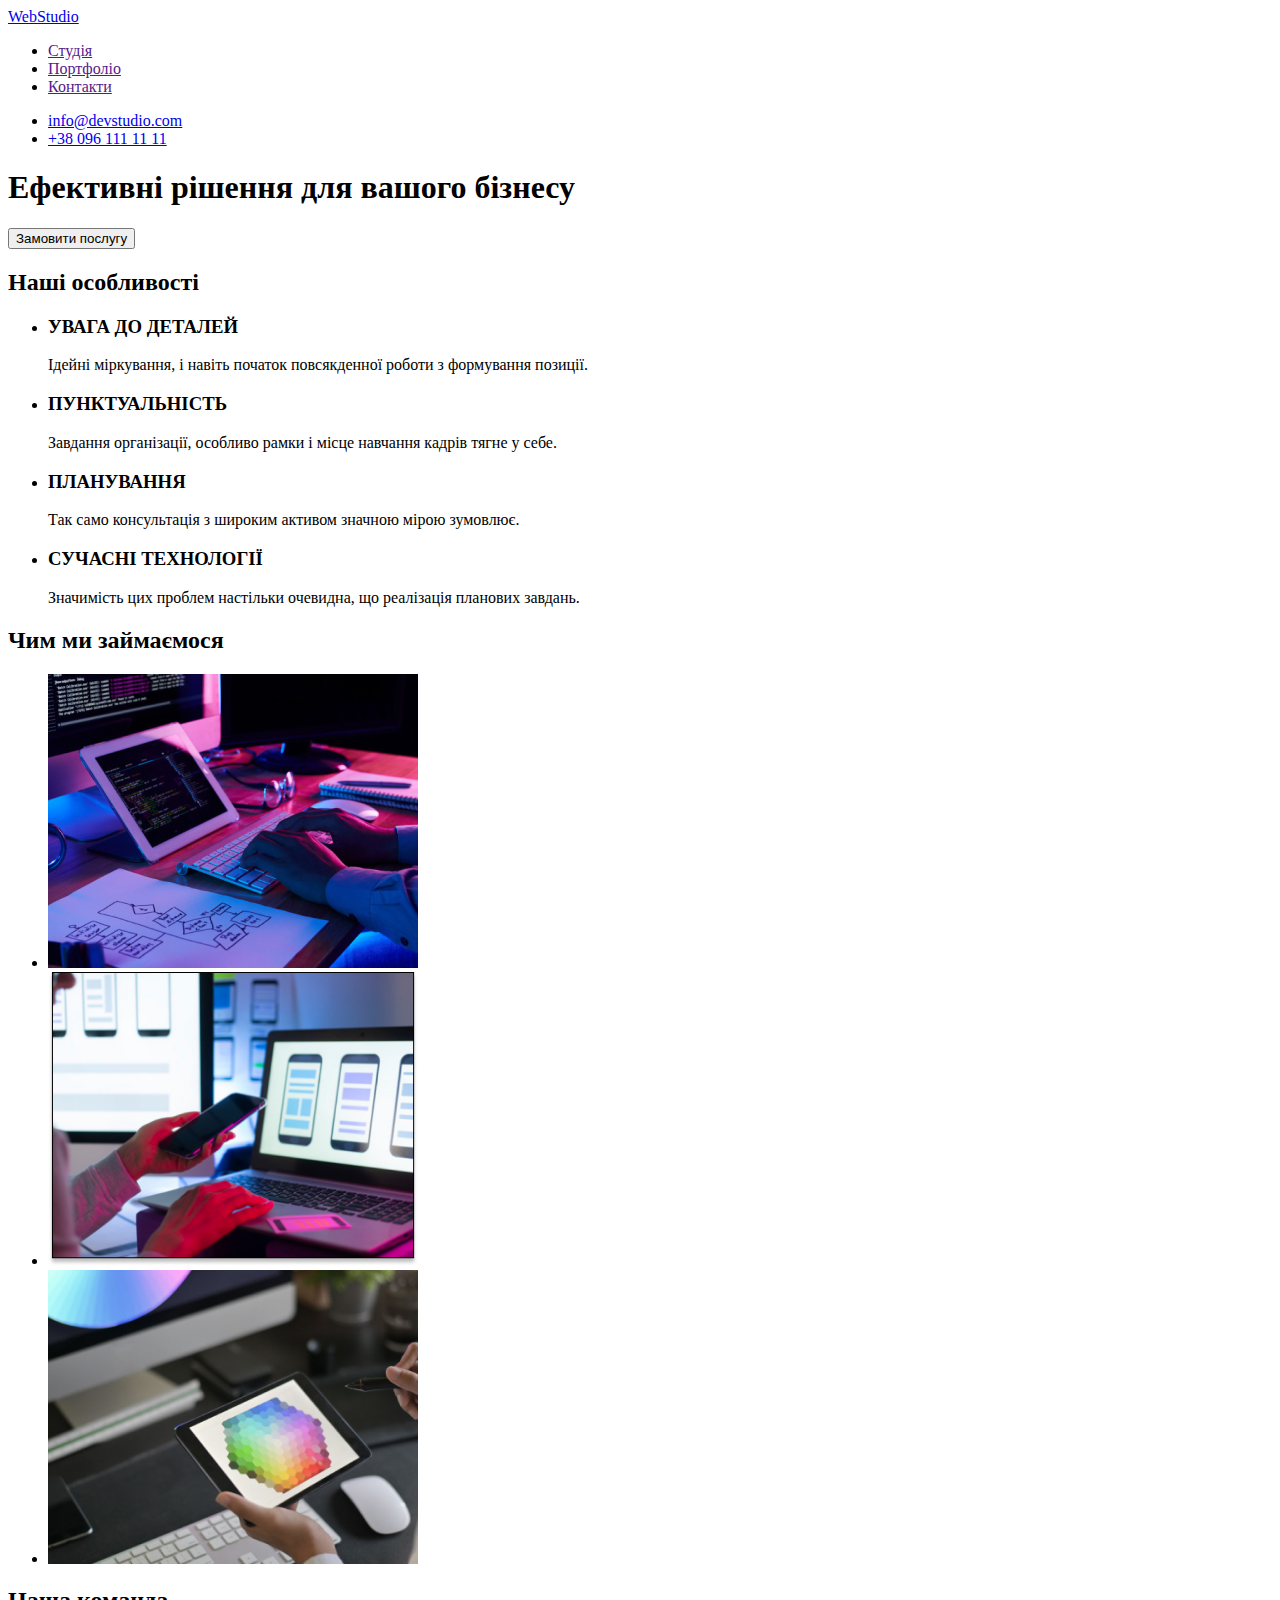
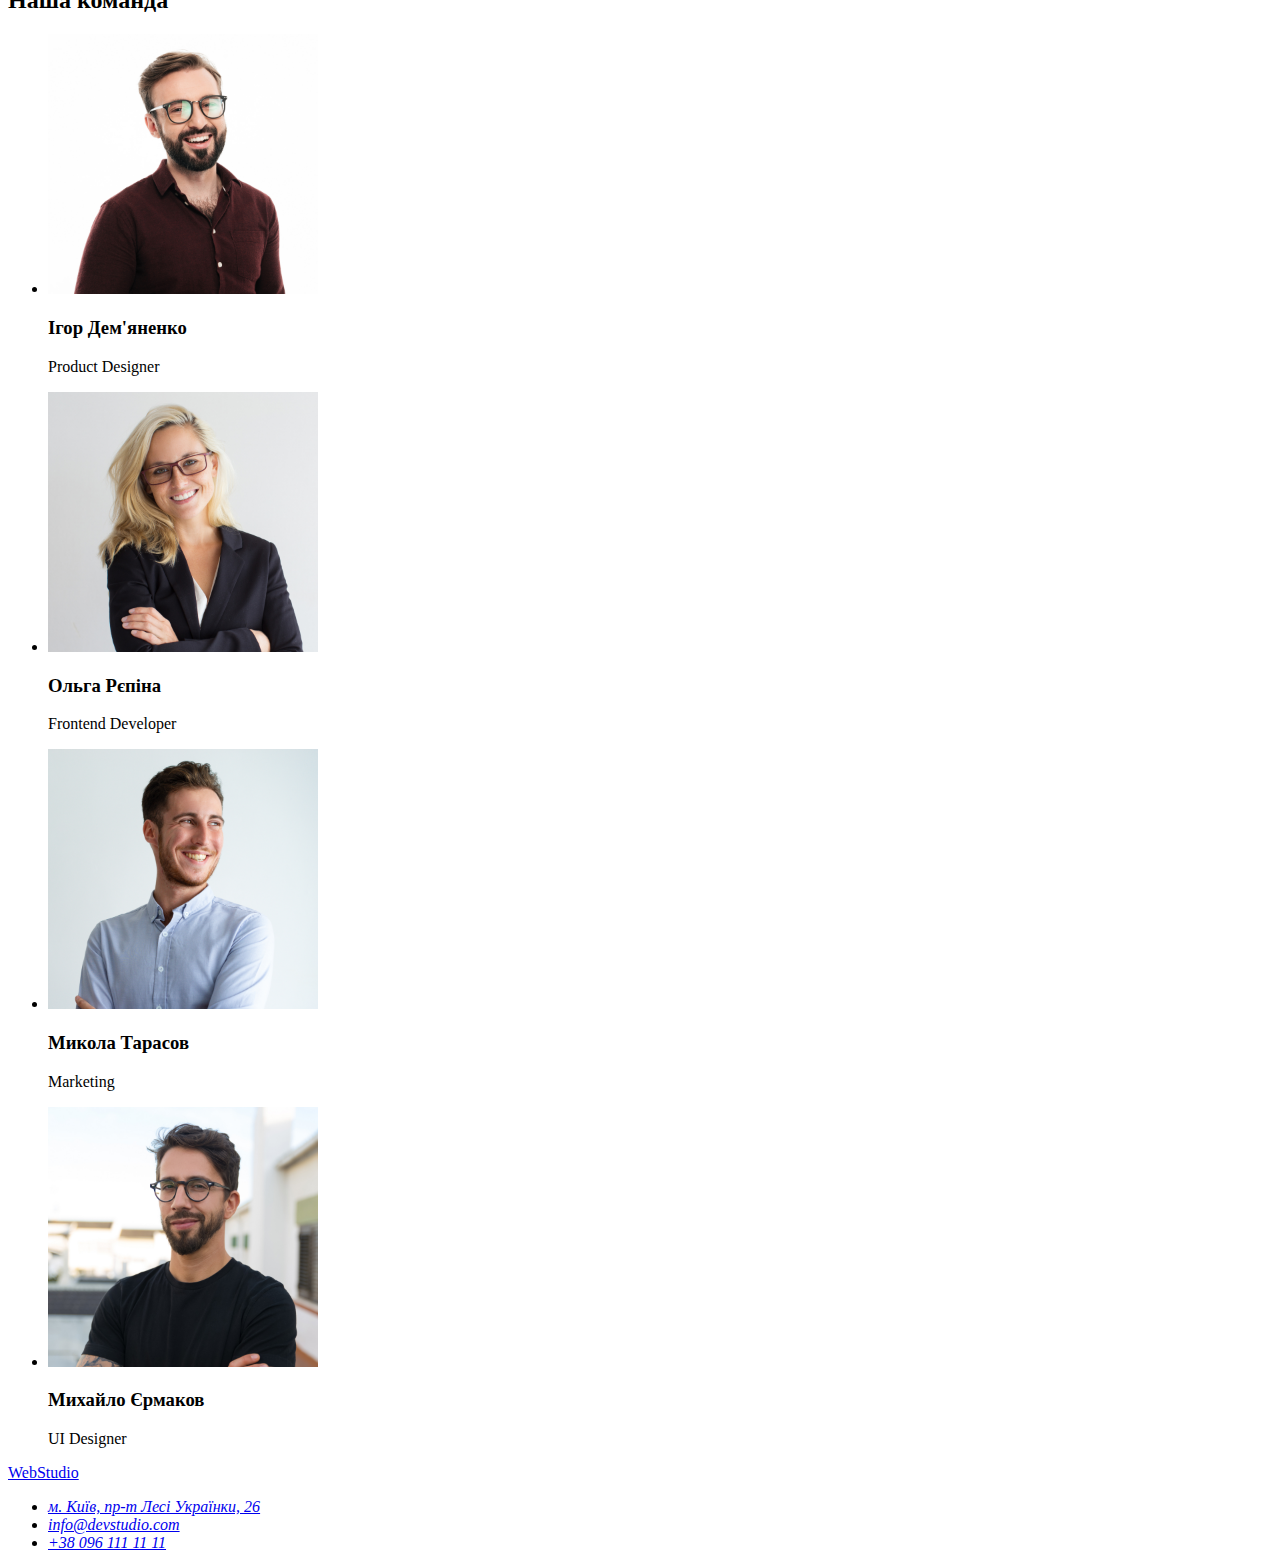
==== index.html @ e10fb7ea "Initial commit" ====
<!DOCTYPE html>
<html lang="uk">
  <head>
    <meta charset="UTF-8" />
    <meta http-equiv="X-UA-Compatible" content="IE=edge" />
    <meta name="viewport" content="width=device-width, initial-scale=1.0" />
    <title>Document</title>
  </head>
  <body>
    <header class="header">
      <nav class="main-nav">
        <a class="logo" href="./index.html"> WebStudio</a>
        <ul class="list"> 
          <li class="list-item">
            <a class="link" href="">Студія</a>
          </li>
          <li class="list-item">
            <a class="link" href="">Портфоліо</a>
          </li>
          <li class="list-item">
            <a class="link" href="">Контакти</a>
          </li>
        </ul>
      </nav>
      <ul class="list">
        <li class="list-item">
          <a href="mailto:info@devstudio.com">info@devstudio.com</a>
        </li>
        <li class="list-item">
          <a href="tel:+380961111111">+38 096 111 11 11</a>
        </li>
      </ul>
    </header>
    <main>
      <!--Шапка section-->
      <section class="section">
        <div class="group">
          <h1 class="main-title"> Ефективні рішення для вашого бізнесу </h1>
          <button class="btn" type="button">Замовити послугу</button>
        </div>
      </section> 
    <!--Особливості section-->
    <section class="section">
      <h2>Наші особливості</h2>
      <ul class="list">
        <li class="list-item">
          <h3>УВАГА ДО ДЕТАЛЕЙ </h3>
          <p>Ідейні міркування, і навіть початок повсякденної роботи з формування позиції.</p>
        </li>
        <li class="list-item">
          <h3>ПУНКТУАЛЬНІСТЬ</h3>
          <p>
            Завдання організації, особливо рамки і місце навчання кадрів тягне у себе.
          </p>
        </li>
        <li class="list-item">
          <h3>ПЛАНУВАННЯ</h3>
          <p>
            Так само консультація з широким активом значною мірою зумовлює.
          </p>
        </li>
        <li class="list-item">
          <h3>СУЧАСНІ ТЕХНОЛОГІЇ</h3>
          <p>
            Значимість цих проблем настільки очевидна, що реалізація планових завдань.
          </p>
        </li>
      </ul>
    </section>
    <!--Чим ми займаємося section-->
    <section class="section">
      <h2>Чим ми займаємося</h2>
      <ul class="list">
        <li class="list-item">
            <img class="img" src="./images/What_we_do/box-1.jpg" alt="box-1"
            width="370" height="294">
          </li>
          <li class="list-item">
            <img class="img" src="./images/What_we_do/box-2.jpg" alt="box-2"
            width="370" height="294">
          </li>
          <li class="list-item">
            <img class="img" src="./images/What_we_do/box-3.jpg" alt="box-3"
            width="370" height="294">
          </li>
      </ul>
    </section>
    <!--Наша команда section-->
    <section class="section">
        <h2>Наша команда</h2>
<ul class="list">
  <li class="list-item">
      <img src="./images/Team/img-1.jpg" alt="Product Designer photo" class="img" width="270" height="260">
      <h3>Ігор Дем'яненко</h3> 
      <p>Product Designer</p>
  </li>
  <li class="list-item">
      <img src="./images/Team/img-2.jpg" alt="Frontend Developer photo" class="img" width="270" height="260">
      <h3>Ольга Рєпіна</h3>
      <p>Frontend Developer</p>
  </li>
  <li class="list-item">
      <img src="./images/Team/img-3.jpg" alt="Marketing photo" class="img" width="270" height="260">
      <h3>Микола Тарасов</h3> 
      <p>Marketing</p>
   </li>
  <li class="list-item">
      <img src="./images/Team/img-4.jpg" alt="UI Designer photo" class="img" width="270" height="260">
      <h3>Михайло Єрмаков</h3> 
      <p>UI Designer</p>
  </li>
</ul>
    </section>
    </main>
    <footer>
      <a class="logo" href="./index.html"> WebStudio</a>
      <address>
      <ul class="list">
        <li class="list-item">
          <a class="link" href="https://goo.gl/maps/CPtrU1FHBa2aNyZL9" target="_blank" rel="noopener noreferrer">м. Київ, пр-т Лесі Українки, 26</a>
        </li>
        <li class="list-item">
          <a class="link" href="mailto:info@devstudio.com">info@devstudio.com</a>
        </li>
        <li class="list-item">
          <a class="link" href="tel:+380961111111">+38 096 111 11 11</a>
        </li>
      </ul>
    </address>
    </footer>
  </body>
</html>
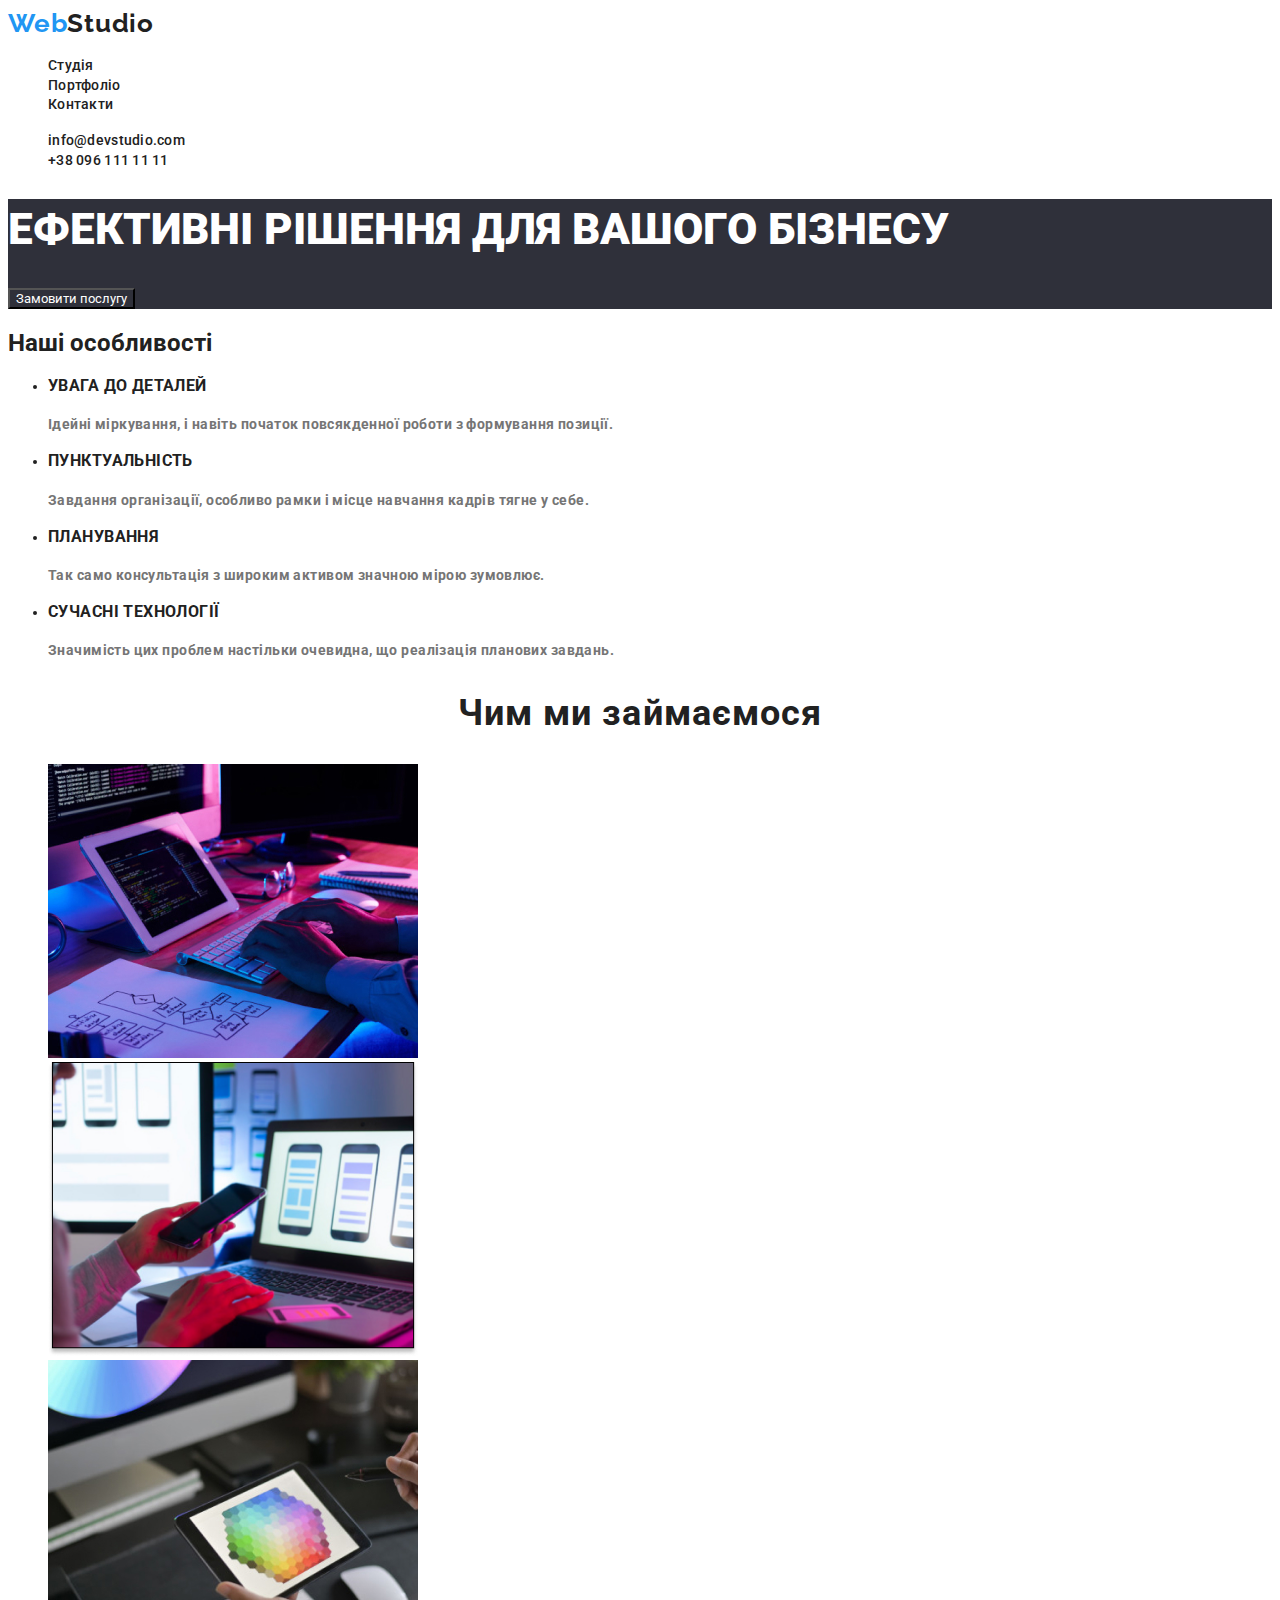
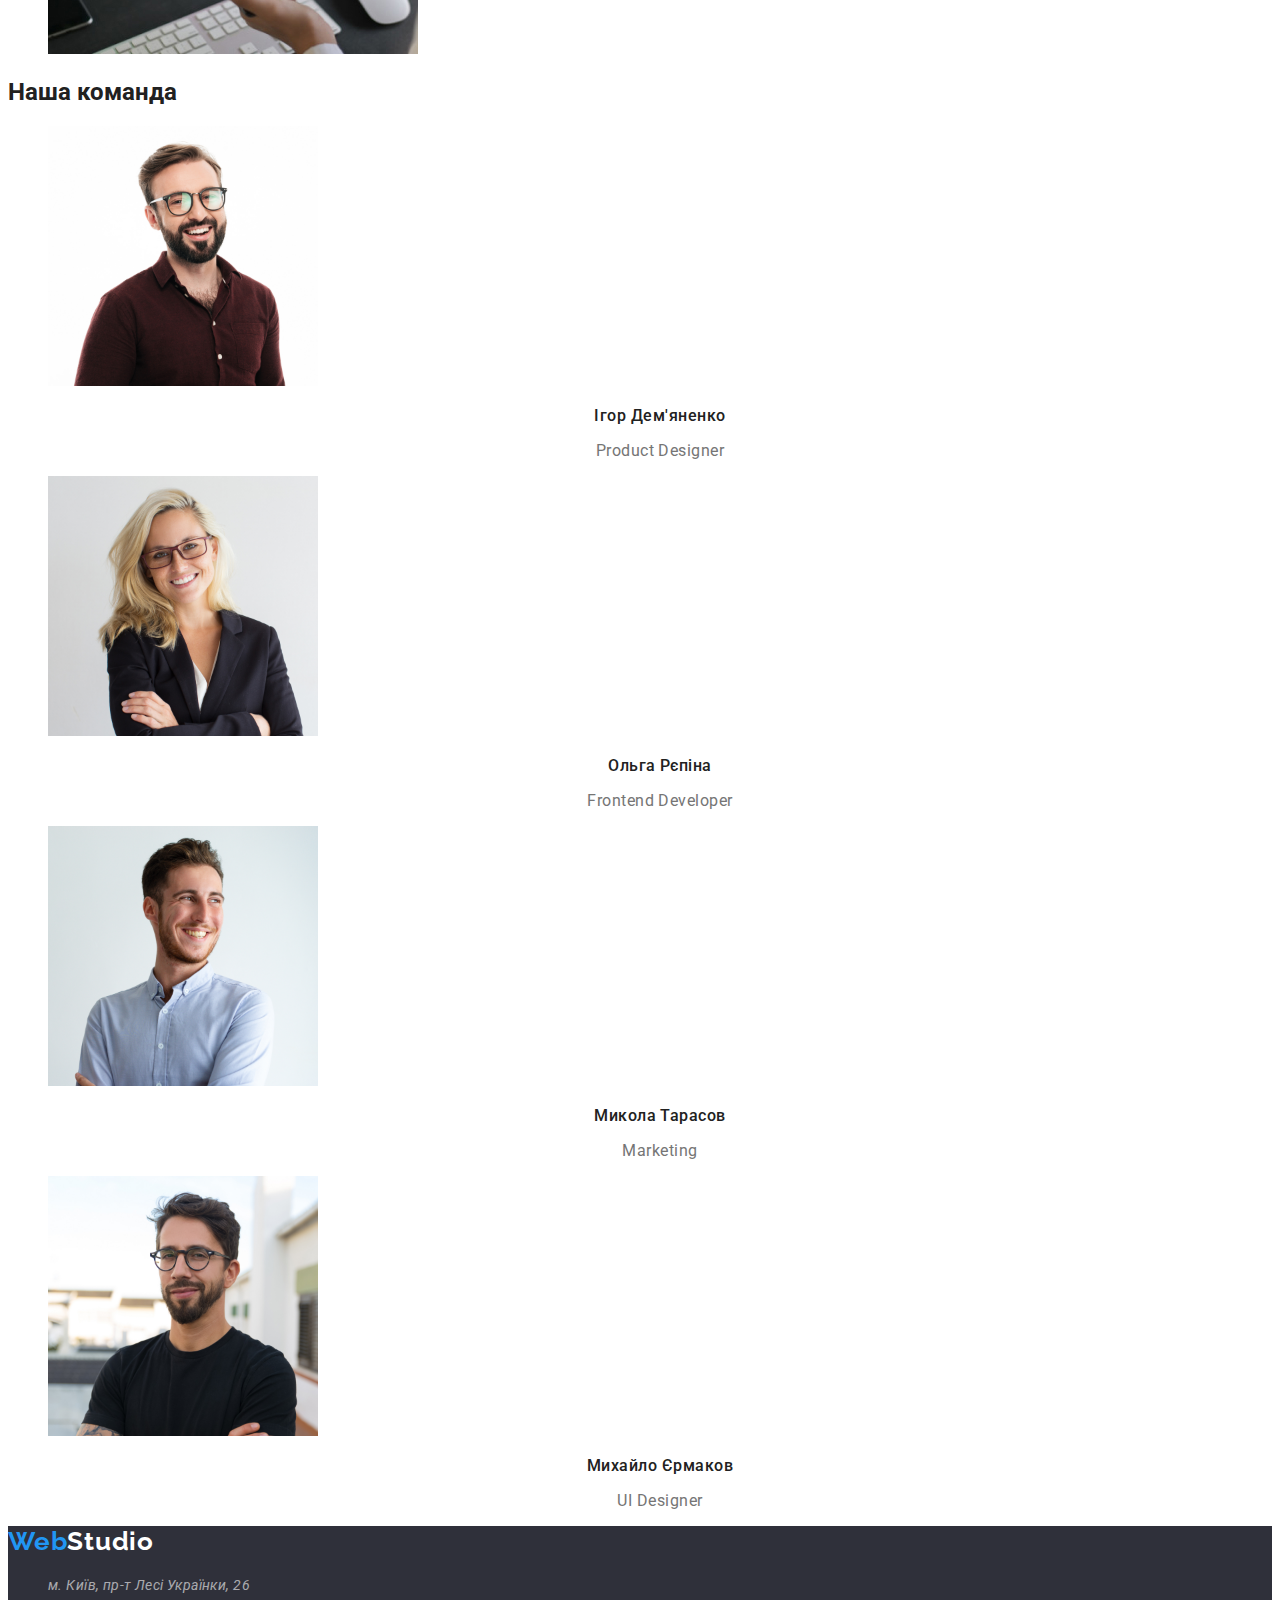
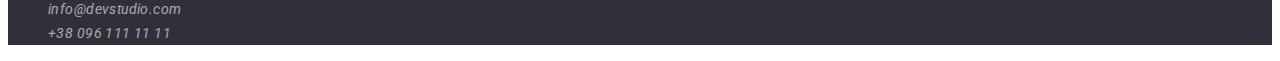
==== commit 1ae91c33: "Home work 2" ====
--- a/index.html
+++ b/index.html
@@ -1,21 +1,25 @@
 <!DOCTYPE html>
 <html lang="uk">
   <head>
-    <meta charset="UTF-8" />
-    <meta http-equiv="X-UA-Compatible" content="IE=edge" />
-    <meta name="viewport" content="width=device-width, initial-scale=1.0" />
+    <meta charset="UTF-8"/>
+    <meta http-equiv="X-UA-Compatible" content="IE=edge"/>
+    <meta name="viewport" content="width=device-width, initial-scale=1.0"/>
     <title>Document</title>
+    <link rel="preconnect" href="https://fonts.googleapis.com">
+    <link rel="preconnect" href="https://fonts.gstatic.com" crossorigin>
+    <link href="https://fonts.googleapis.com/css2?family=Raleway:wght@700&family=Roboto:wght@400;500;700;900&display=swap" rel="stylesheet">
+    <link rel="stylesheet" href="./css/styles.css"/>
   </head>
   <body>
     <header class="header">
       <nav class="main-nav">
-        <a class="logo" href="./index.html"> WebStudio</a>
+        <a class="body-logo" href="./index.html"> <span class="body-logo-web">Web</span>Studio</a>
         <ul class="list"> 
           <li class="list-item">
-            <a class="link" href="">Студія</a>
+            <a class="link" href="./index.html">Студія</a>
           </li>
           <li class="list-item">
-            <a class="link" href="">Портфоліо</a>
+            <a class="link" href="./portfolio.html">Портфоліо</a>
           </li>
           <li class="list-item">
             <a class="link" href="">Контакти</a>
@@ -24,52 +28,52 @@
       </nav>
       <ul class="list">
         <li class="list-item">
-          <a href="mailto:info@devstudio.com">info@devstudio.com</a>
+          <a class="mail" href="mailto:info@devstudio.com">info@devstudio.com</a>
         </li>
         <li class="list-item">
-          <a href="tel:+380961111111">+38 096 111 11 11</a>
+          <a class="tel" href="tel:+380961111111">+38 096 111 11 11</a>
         </li>
       </ul>
     </header>
     <main>
-      <!--Шапка section-->
-      <section class="section">
-        <div class="group">
+      <!--Main section-->
+      <section class="main-section">
+        <div class="main-group">
           <h1 class="main-title"> Ефективні рішення для вашого бізнесу </h1>
-          <button class="btn" type="button">Замовити послугу</button>
+          <button class="main-btn" type="button">Замовити послугу</button>
         </div>
       </section> 
-    <!--Особливості section-->
-    <section class="section">
-      <h2>Наші особливості</h2>
-      <ul class="list">
-        <li class="list-item">
+    <!--Features section-->
+    <section class="features-section">
+      <h2 class="features-visually-hidden">Наші особливості</h2>
+      <ul class="features-list">
+        <li class="features-list-item">
           <h3>УВАГА ДО ДЕТАЛЕЙ </h3>
-          <p>Ідейні міркування, і навіть початок повсякденної роботи з формування позиції.</p>
+          <p class="features-description">Ідейні міркування, і навіть початок повсякденної роботи з формування позиції.</p>
         </li>
-        <li class="list-item">
+        <li class="features-list-item">
           <h3>ПУНКТУАЛЬНІСТЬ</h3>
-          <p>
+          <p class="features-description">
             Завдання організації, особливо рамки і місце навчання кадрів тягне у себе.
           </p>
         </li>
-        <li class="list-item">
+        <li class="features-list-item">
           <h3>ПЛАНУВАННЯ</h3>
-          <p>
+          <p class="features-description">
             Так само консультація з широким активом значною мірою зумовлює.
           </p>
         </li>
-        <li class="list-item">
+        <li class="features-list-item">
           <h3>СУЧАСНІ ТЕХНОЛОГІЇ</h3>
-          <p>
+          <p class="features-description">
             Значимість цих проблем настільки очевидна, що реалізація планових завдань.
           </p>
         </li>
       </ul>
     </section>
-    <!--Чим ми займаємося section-->
-    <section class="section">
-      <h2>Чим ми займаємося</h2>
+    <!--Чим ми займаємося business section-->
+    <section class="business-section">
+      <h2 class="business-section-description">Чим ми займаємося</h2>
       <ul class="list">
         <li class="list-item">
             <img class="img" src="./images/What_we_do/box-1.jpg" alt="box-1"
@@ -85,45 +89,45 @@
           </li>
       </ul>
     </section>
-    <!--Наша команда section-->
-    <section class="section">
+    <!--Наша команда team section-->
+    <section class="team-section">
         <h2>Наша команда</h2>
 <ul class="list">
   <li class="list-item">
       <img src="./images/Team/img-1.jpg" alt="Product Designer photo" class="img" width="270" height="260">
-      <h3>Ігор Дем'яненко</h3> 
-      <p>Product Designer</p>
+      <h3 class="team-section-title">Ігор Дем'яненко</h3> 
+      <p class="team-section-undertitle">Product Designer</p>
   </li>
   <li class="list-item">
       <img src="./images/Team/img-2.jpg" alt="Frontend Developer photo" class="img" width="270" height="260">
-      <h3>Ольга Рєпіна</h3>
-      <p>Frontend Developer</p>
+      <h3 class="team-section-title">Ольга Рєпіна</h3>
+      <p class="team-section-undertitle">Frontend Developer</p>
   </li>
   <li class="list-item">
       <img src="./images/Team/img-3.jpg" alt="Marketing photo" class="img" width="270" height="260">
-      <h3>Микола Тарасов</h3> 
-      <p>Marketing</p>
+      <h3 class="team-section-title">Микола Тарасов</h3> 
+      <p class="team-section-undertitle">Marketing</p>
    </li>
   <li class="list-item">
       <img src="./images/Team/img-4.jpg" alt="UI Designer photo" class="img" width="270" height="260">
-      <h3>Михайло Єрмаков</h3> 
-      <p>UI Designer</p>
+      <h3 class="team-section-title">Михайло Єрмаков</h3> 
+      <p class="team-section-undertitle">UI Designer</p>
   </li>
 </ul>
     </section>
     </main>
-    <footer>
-      <a class="logo" href="./index.html"> WebStudio</a>
+    <footer class="footer">
+      <a class="footer-logo" href="./index.html"> <span class="logo-web">Web</span>Studio</a>
       <address>
-      <ul class="list">
-        <li class="list-item">
-          <a class="link" href="https://goo.gl/maps/CPtrU1FHBa2aNyZL9" target="_blank" rel="noopener noreferrer">м. Київ, пр-т Лесі Українки, 26</a>
+      <ul class="footer-list">
+        <li class="footer-list-item">
+          <a class="link footer-link" href="https://goo.gl/maps/CPtrU1FHBa2aNyZL9" target="_blank" rel="noopener noreferrer">м. Київ, пр-т Лесі Українки, 26</a>
         </li>
-        <li class="list-item">
-          <a class="link" href="mailto:info@devstudio.com">info@devstudio.com</a>
+        <li class="footer-list-item">
+          <a class="link footer-link" href="mailto:info@devstudio.com">info@devstudio.com</a>
         </li>
-        <li class="list-item">
-          <a class="link" href="tel:+380961111111">+38 096 111 11 11</a>
+        <li class="footer-list-item">
+          <a class="link footer-link" href="tel:+380961111111">+38 096 111 11 11</a>
         </li>
       </ul>
     </address>
--- a/css/styles.css
+++ b/css/styles.css
@@ -0,0 +1,190 @@
+:root{
+    /*Text colors*/
+    --main-txt-cl:#212121;
+    --secondary-txt-cl: #757575;
+    --light-txt-cl: #FFFFFF;
+    --accent-txt-cl: #2196F3;
+    /*Background colors*/
+    --main-bg-cl:#ffffff;
+    --accent-bg-cl:#2196F3;
+    /*Fonts*/
+    --main-font:"Roboto", sans-serif;
+    --secondary-font: "Raleway", sans-serif;
+}
+body{
+    color: var(--main-txt-cl);
+    background-color: var(--main-bg-cl);
+    font-family: var(--main-font);
+
+}
+.visually-hidden {
+    position: absolute;
+    width: 1px;
+    height: 1px;
+    margin: -1px;
+    border: 0;
+    padding: 0;
+    white-space: nowrap;
+    clip-path: inset(100%);
+    clip: rect(0 0 0 0);
+    overflow: hidden;
+  }
+.link,.body-logo, .footer-logo, .mail,.tel {
+    text-decoration: none;
+    color: currentColor;
+}
+.list {
+    list-style: none;
+}
+/*Header*/
+    .body-logo{
+        font-family: var(--secondary-font);
+        font-weight: 700;
+        font-size: 26px;
+        line-height: 31px;
+        letter-spacing: 0.03em;
+    }
+    .body-logo-web{
+        color: var(--accent-txt-cl);
+}
+    .header .link,
+    .header .mail,
+    .header .tel
+{
+        font-weight: 500;
+        font-size: 14px;
+        line-height: calc(16/12);
+        letter-spacing: 0.02em;
+        color: var(--main-txt-cl)
+    }
+    .header .link:hover,
+    .header .link:focus,
+    .mail:hover,
+    .mail:focus,
+    .tel:hover,
+    .tel:focus
+{
+        font-weight: 500;
+        color: var(--accent-txt-cl)}
+        
+    /*Main section*/
+    .main-group{
+        background-color: #2F303A;
+    }
+    .main-title {
+        font-weight: 900;
+        font-size: 44px;
+        line-height: calc(60/44);
+        text-transform: uppercase;
+        color: var(--light-txt-cl);
+        background-color: #2F303A;
+    }
+    
+    .main-btn {
+        font-family: inherit;
+        color: #ffffff;
+        background-color: transparent;
+        cursor: pointer;
+    }
+    .main-btn:hover,
+    .main-btn:focus {
+        background-color: #2196F3;
+    }
+    /*Features section*/
+    .features-list-item {
+        font-weight: 700;
+        font-size: 14px;
+        line-height: calc(16/14);
+        letter-spacing: 0.03em;
+        text-transform: uppercase;
+    }
+    .features-description {
+        text-transform: none;
+        font-size: 14px;
+        line-height: calc(24/14);
+        letter-spacing: 0.03em;
+        color: var(--secondary-txt-cl)
+    }
+    /*Чим ми займаємося business-section*/
+    .business-section-description{
+        font-weight: 700;
+        font-size: 36px;
+        line-height: calc(42/36);
+        text-align: center;
+        letter-spacing: 0.03em;
+    }
+    /*Наша команда team section*/
+    .team-section-title{
+        font-weight: 500;
+        font-size: 16px;
+        line-height: calc(19/16);
+        text-align: center;
+        letter-spacing: 0.03em;  
+    }
+    .team-section-undertitle {
+        font-size: 16px;
+        line-height: calc(19/16);
+        text-align: center;
+        letter-spacing: 0.03em;
+        color: var(--secondary-txt-cl)
+    }
+    /*Footer*/
+    .footer{
+        background-color: #2F303A;
+    }
+    .footer-logo{
+        font-family:var(--secondary-font);
+        font-weight: 700;
+        font-size: 26px;
+        line-height: 31px;
+        letter-spacing: 0.03em;
+        color: #FFFFFF;
+    }
+    .logo-web{
+        color: var(--accent-txt-cl);
+    }
+    .footer-list{
+        list-style: none;
+    }
+    .footer-link{
+        font-size: 14px;
+        line-height: calc(24/14);
+        letter-spacing: 0.03em;
+        color: rgba(255, 255, 255, 0.6);
+    }
+    .footer-link:hover,
+    .footer-link:focus{
+        color: var(--light-txt-cl);
+    }
+
+    .btn{
+        font-family: inherit;
+        background-color: #F5F4FA;
+        cursor: pointer;
+        font-weight: 500;
+        font-size: 16px;
+        line-height: calc(26/16);
+        text-align: center;
+        letter-spacing: 0.03em;
+        color: var(--main-txt-cl);
+    }
+    .btn:hover,
+    .btn:focus{
+        color: var(--light-txt-cl);
+        background-color: var(--accent-bg-cl);
+    }
+    
+    /*Projects sections*/
+    .projects-title {
+        font-weight: 700;
+        font-size: 18px;
+        line-height: calc(36/18);
+        letter-spacing: 0.06em;
+        color: var(--main-txt-cl)
+    }
+    .projects-undertitle {
+        font-size: 16px;
+        line-height: calc(30/16);
+        letter-spacing: 0.03em;
+        color: var(--secondary-txt-cl);
+    }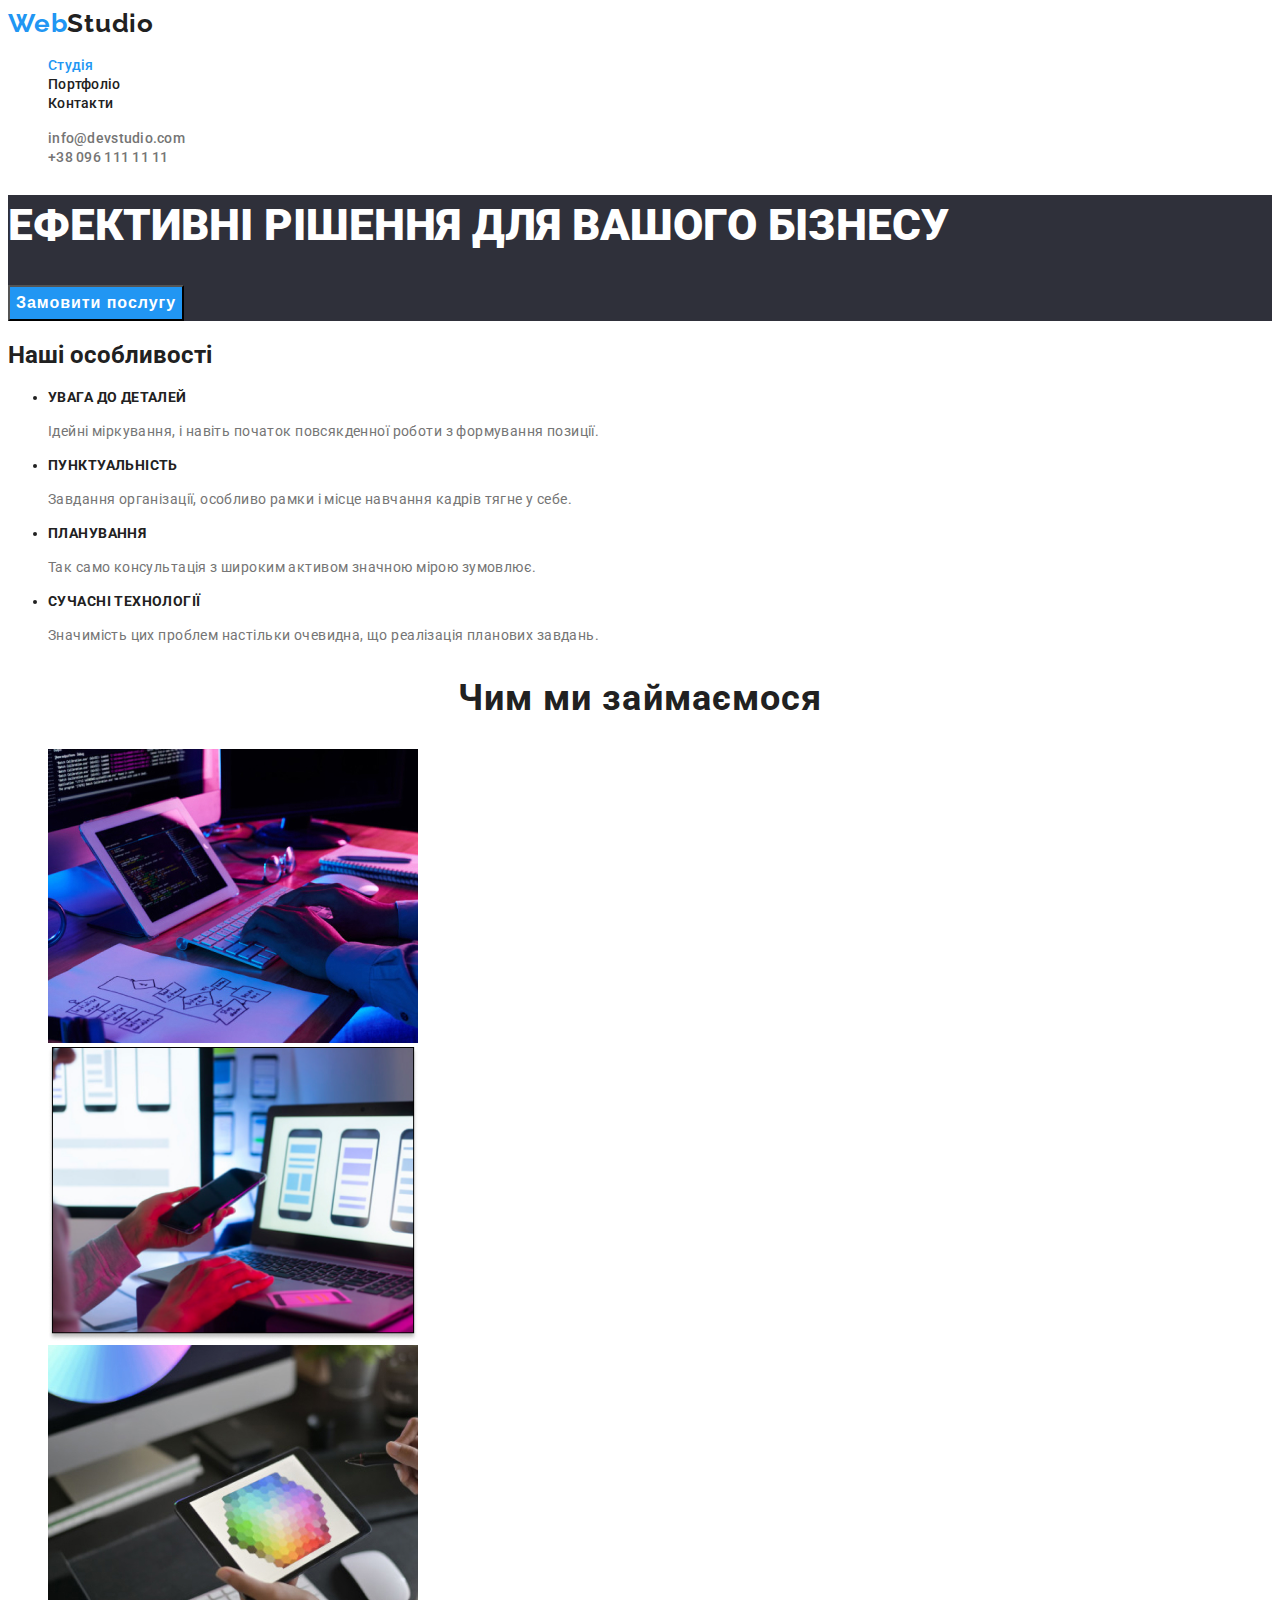
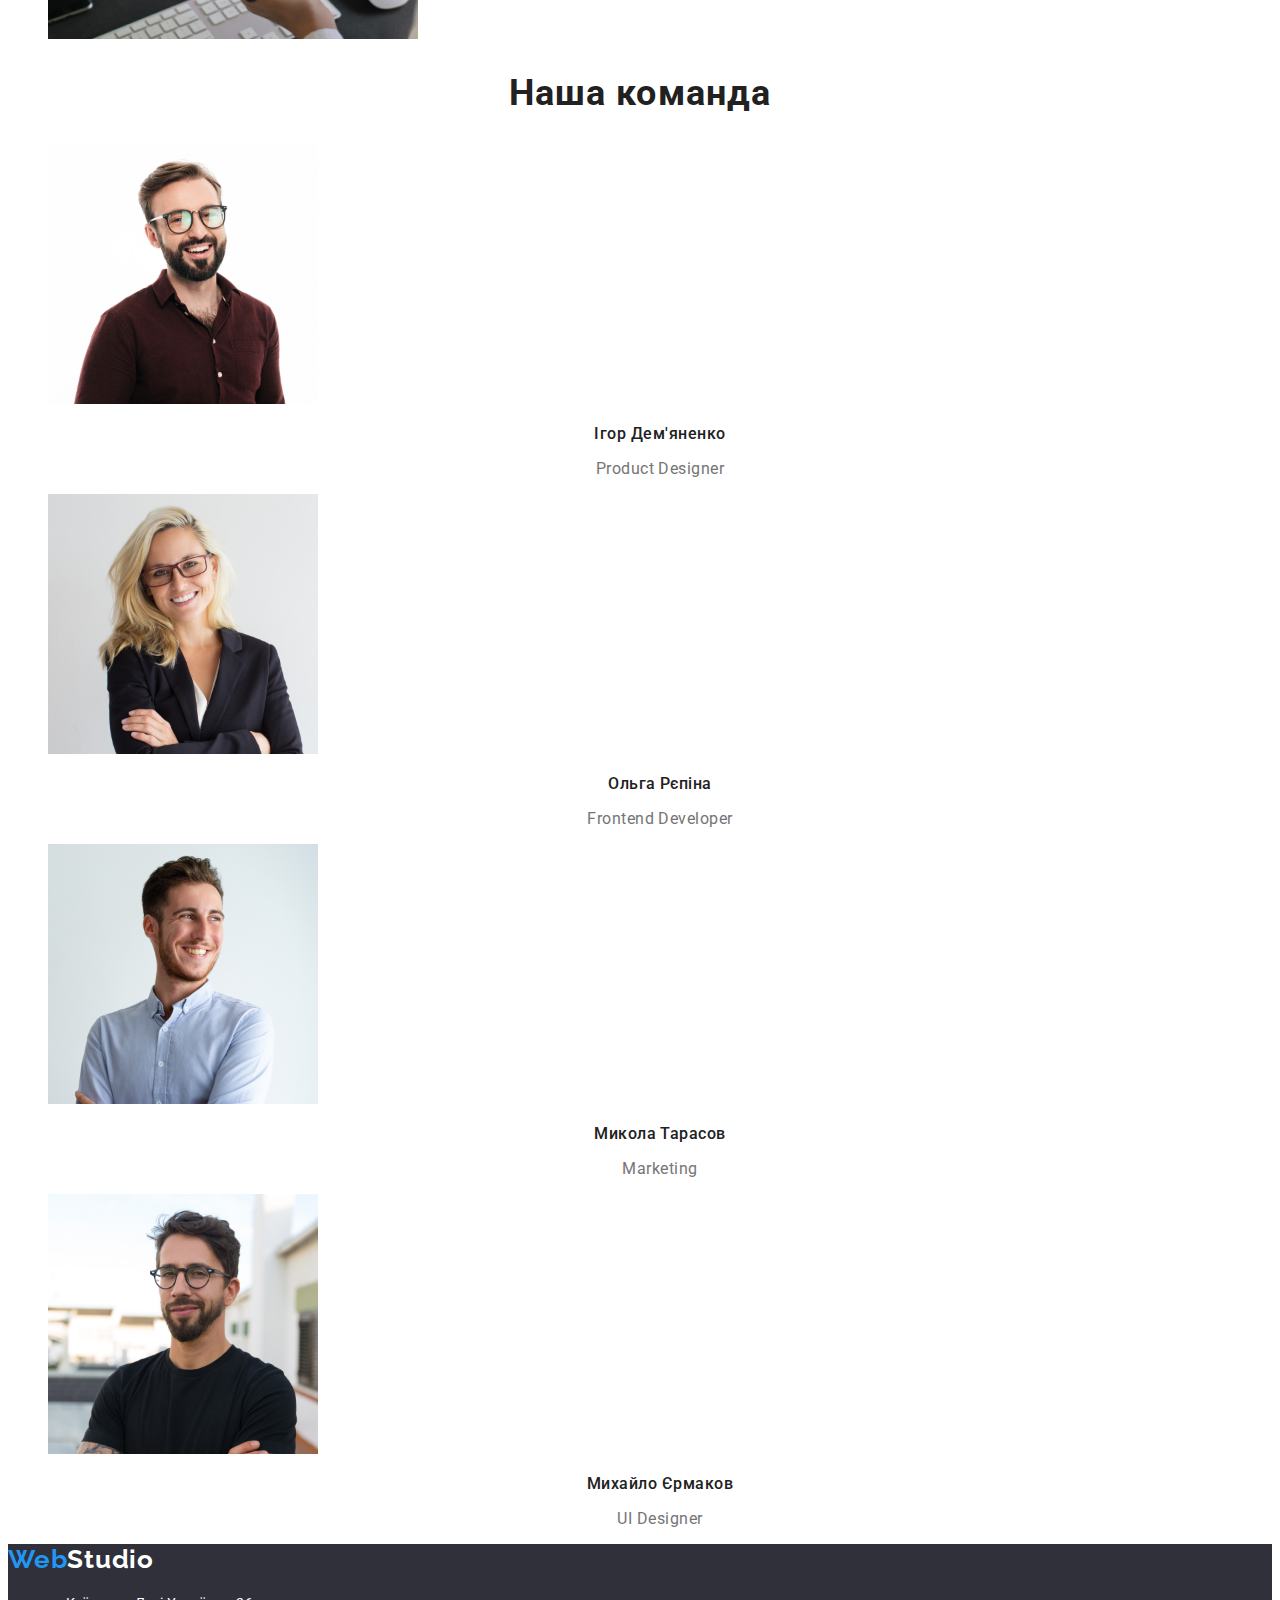
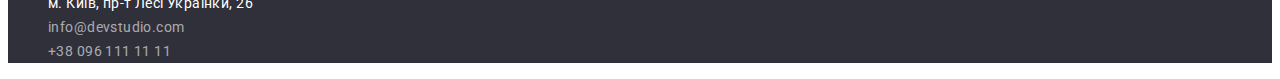
==== commit 507f5b6e: "home work 2 update" ====
--- a/index.html
+++ b/index.html
@@ -16,7 +16,7 @@
         <a class="body-logo" href="./index.html"> <span class="body-logo-web">Web</span>Studio</a>
         <ul class="list"> 
           <li class="list-item">
-            <a class="link" href="./index.html">Студія</a>
+            <a class="current" href="./index.html">Студія</a>
           </li>
           <li class="list-item">
             <a class="link" href="./portfolio.html">Портфоліо</a>
@@ -48,23 +48,23 @@
       <h2 class="features-visually-hidden">Наші особливості</h2>
       <ul class="features-list">
         <li class="features-list-item">
-          <h3>УВАГА ДО ДЕТАЛЕЙ </h3>
+          <h3 class="features-title">УВАГА ДО ДЕТАЛЕЙ </h3>
           <p class="features-description">Ідейні міркування, і навіть початок повсякденної роботи з формування позиції.</p>
         </li>
         <li class="features-list-item">
-          <h3>ПУНКТУАЛЬНІСТЬ</h3>
+          <h3 class="features-title">ПУНКТУАЛЬНІСТЬ</h3>
           <p class="features-description">
             Завдання організації, особливо рамки і місце навчання кадрів тягне у себе.
           </p>
         </li>
         <li class="features-list-item">
-          <h3>ПЛАНУВАННЯ</h3>
+          <h3 class="features-title">ПЛАНУВАННЯ</h3>
           <p class="features-description">
             Так само консультація з широким активом значною мірою зумовлює.
           </p>
         </li>
         <li class="features-list-item">
-          <h3>СУЧАСНІ ТЕХНОЛОГІЇ</h3>
+          <h3 class="features-title">СУЧАСНІ ТЕХНОЛОГІЇ</h3>
           <p class="features-description">
             Значимість цих проблем настільки очевидна, що реалізація планових завдань.
           </p>
@@ -73,7 +73,7 @@
     </section>
     <!--Чим ми займаємося business section-->
     <section class="business-section">
-      <h2 class="business-section-description">Чим ми займаємося</h2>
+      <h2 class="title-description">Чим ми займаємося</h2>
       <ul class="list">
         <li class="list-item">
             <img class="img" src="./images/What_we_do/box-1.jpg" alt="box-1"
@@ -91,7 +91,7 @@
     </section>
     <!--Наша команда team section-->
     <section class="team-section">
-        <h2>Наша команда</h2>
+        <h2 class="title-description">Наша команда</h2>
 <ul class="list">
   <li class="list-item">
       <img src="./images/Team/img-1.jpg" alt="Product Designer photo" class="img" width="270" height="260">
@@ -121,13 +121,13 @@
       <address>
       <ul class="footer-list">
         <li class="footer-list-item">
-          <a class="link footer-link" href="https://goo.gl/maps/CPtrU1FHBa2aNyZL9" target="_blank" rel="noopener noreferrer">м. Київ, пр-т Лесі Українки, 26</a>
+          <a class="footer-link" href="https://goo.gl/maps/CPtrU1FHBa2aNyZL9" target="_blank" rel="noopener noreferrer"><span class="footor-adress">м. Київ, пр-т Лесі Українки, 26</span></a>
         </li>
         <li class="footer-list-item">
-          <a class="link footer-link" href="mailto:info@devstudio.com">info@devstudio.com</a>
+          <a class="footer-link" href="mailto:info@devstudio.com">info@devstudio.com</a>
         </li>
         <li class="footer-list-item">
-          <a class="link footer-link" href="tel:+380961111111">+38 096 111 11 11</a>
+          <a class="footer-link" href="tel:+380961111111">+38 096 111 11 11</a>
         </li>
       </ul>
     </address>
--- a/css/styles.css
+++ b/css/styles.css
@@ -29,7 +29,7 @@
     clip: rect(0 0 0 0);
     overflow: hidden;
   }
-.link,.body-logo, .footer-logo, .mail,.tel {
+.link,.body-logo, .footer-logo, .mail,.tel,.current {
     text-decoration: none;
     color: currentColor;
 }
@@ -41,21 +41,29 @@
         font-family: var(--secondary-font);
         font-weight: 700;
         font-size: 26px;
-        line-height: 31px;
+        line-height: calc(31/26);
         letter-spacing: 0.03em;
     }
     .body-logo-web{
         color: var(--accent-txt-cl);
-}
-    .header .link,
+        
+}
+    .header .link
+{
+        font-weight: 500;
+        font-size: 14px;
+        line-height: calc(16/14);
+        letter-spacing: 0.02em;
+        color: var(--main-txt-cl)
+    }
     .header .mail,
     .header .tel
 {
         font-weight: 500;
         font-size: 14px;
-        line-height: calc(16/12);
+        line-height: calc(16/14);
         letter-spacing: 0.02em;
-        color: var(--main-txt-cl)
+        color: var(--secondary-txt-cl)
     }
     .header .link:hover,
     .header .link:focus,
@@ -66,6 +74,14 @@
 {
         font-weight: 500;
         color: var(--accent-txt-cl)}
+        .current{
+            font-weight: 500;
+        font-size: 14px;
+        line-height: calc(16/14);
+        letter-spacing: 0.02em;
+        color: var(--accent-txt-cl);
+    
+        }
         
     /*Main section*/
     .main-group{
@@ -79,16 +95,21 @@
         color: var(--light-txt-cl);
         background-color: #2F303A;
     }
-    
     .main-btn {
-        font-family: inherit;
-        color: #ffffff;
-        background-color: transparent;
+        font-weight: 700;
+        font-size: 16px;
+        line-height: calc(30/16);
+        display: flex;
+        align-items: center;
+        text-align: center;
+        letter-spacing: 0.06em;
+        color: var(--light-txt-cl);
+        background-color: var(--accent-bg-cl);
         cursor: pointer;
     }
     .main-btn:hover,
     .main-btn:focus {
-        background-color: #2196F3;
+        background-color: #188ce8;
     }
     /*Features section*/
     .features-list-item {
@@ -98,7 +119,16 @@
         letter-spacing: 0.03em;
         text-transform: uppercase;
     }
+    .features-title{
+        font-weight: 700;
+        font-size: 14px;
+        line-height: calc(16/14);
+        letter-spacing: 0.03em;
+        text-transform: uppercase;
+        color: var(--main-txt-cl);
+    }
     .features-description {
+        font-weight: 400;
         text-transform: none;
         font-size: 14px;
         line-height: calc(24/14);
@@ -106,12 +136,13 @@
         color: var(--secondary-txt-cl)
     }
     /*Чим ми займаємося business-section*/
-    .business-section-description{
+    .title-description {
         font-weight: 700;
         font-size: 36px;
         line-height: calc(42/36);
         text-align: center;
         letter-spacing: 0.03em;
+        color: var(--main-txt-cl);
     }
     /*Наша команда team section*/
     .team-section-title{
@@ -147,16 +178,32 @@
         list-style: none;
     }
     .footer-link{
+        text-decoration: none;
         font-size: 14px;
         line-height: calc(24/14);
         letter-spacing: 0.03em;
         color: rgba(255, 255, 255, 0.6);
     }
+    .footor-adress:focus
+    {
+        color:var(--accent-txt-cl);
+    }
+    .footor-adress:hover
+    {
+        color: var(--accent-txt-cl);
+    }
     .footer-link:hover,
-    .footer-link:focus{
-        color: var(--light-txt-cl);
-    }
-
+    .footer-link:focus
+     {
+        color: var(--accent-txt-cl);
+    }
+    
+    address{
+    font-style: normal;
+}
+    .footor-adress{
+        color: var(--light-txt-cl);
+    }
     .btn{
         font-family: inherit;
         background-color: #F5F4FA;
@@ -167,6 +214,7 @@
         text-align: center;
         letter-spacing: 0.03em;
         color: var(--main-txt-cl);
+        border: none;
     }
     .btn:hover,
     .btn:focus{
@@ -175,12 +223,15 @@
     }
     
     /*Projects sections*/
+    .projects-class {
+        text-decoration: none;
+    }
     .projects-title {
         font-weight: 700;
         font-size: 18px;
         line-height: calc(36/18);
         letter-spacing: 0.06em;
-        color: var(--main-txt-cl)
+        color: var(--main-txt-cl);
     }
     .projects-undertitle {
         font-size: 16px;
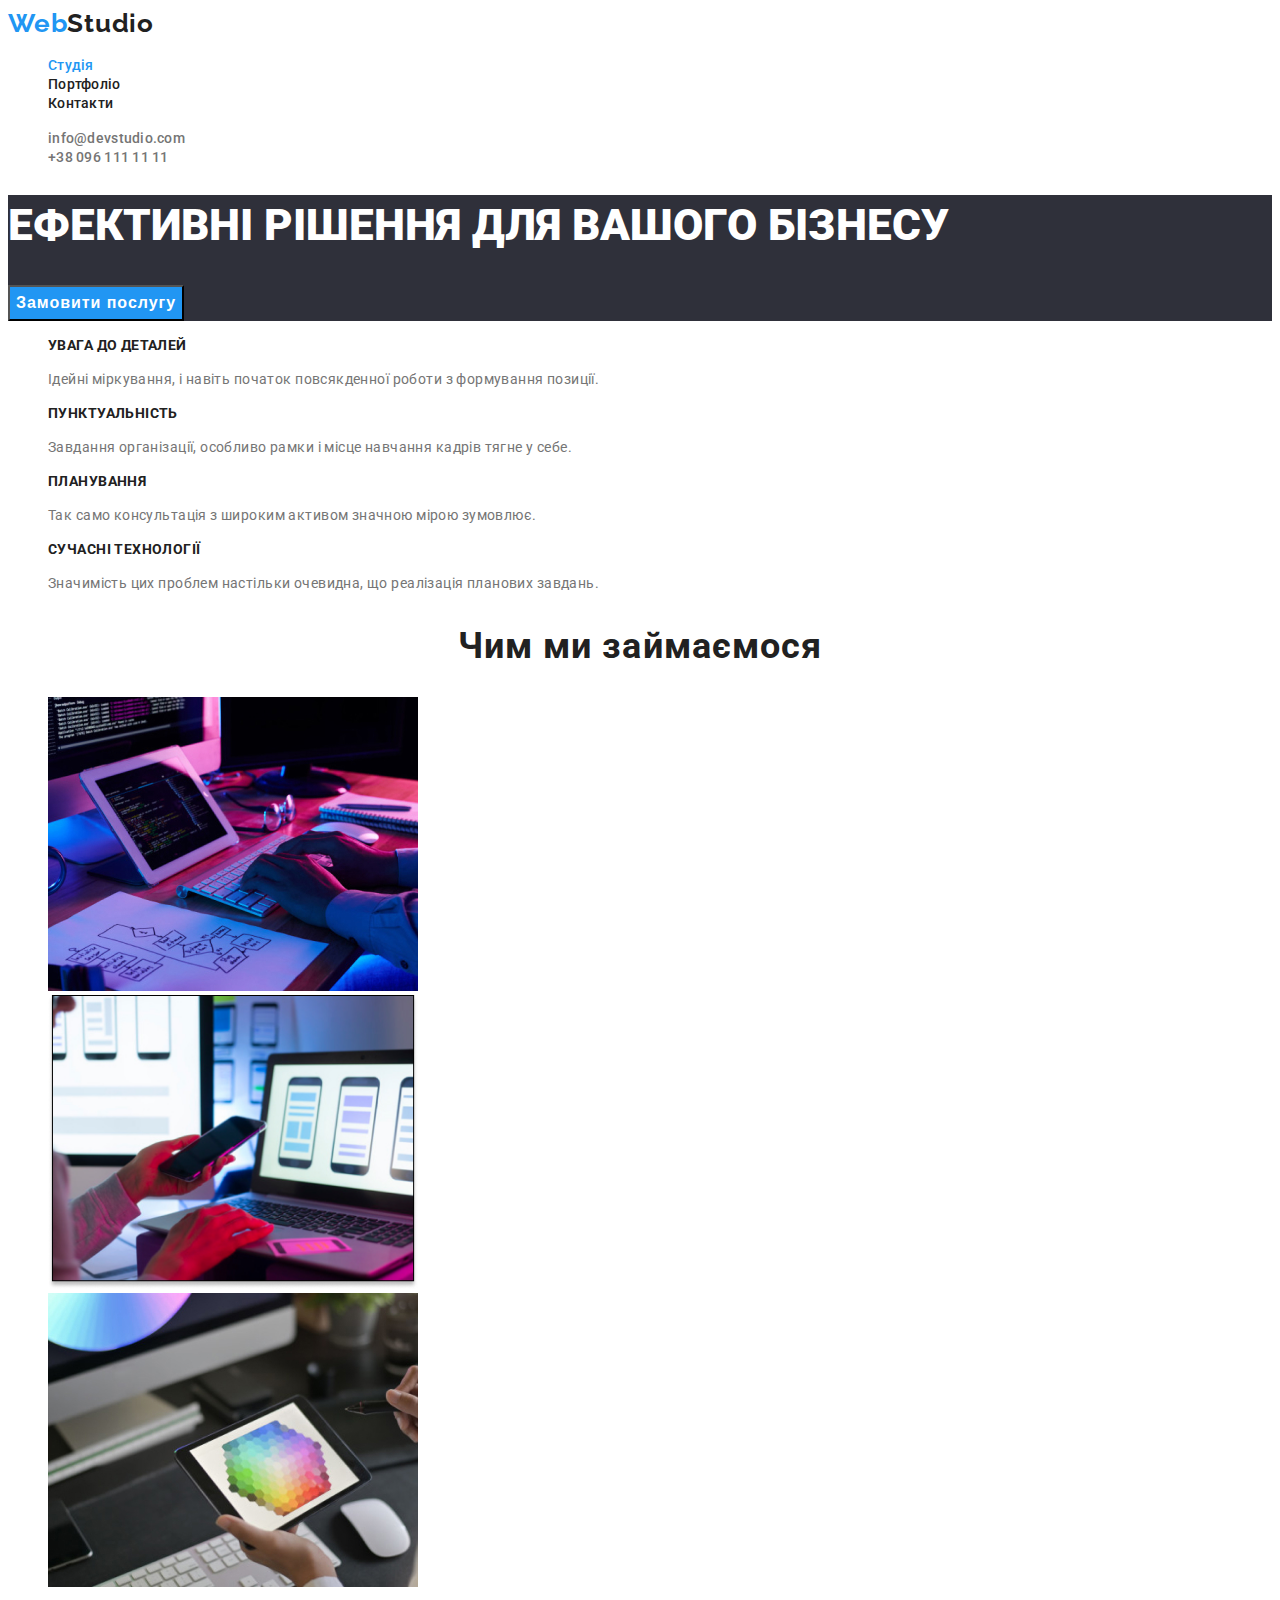
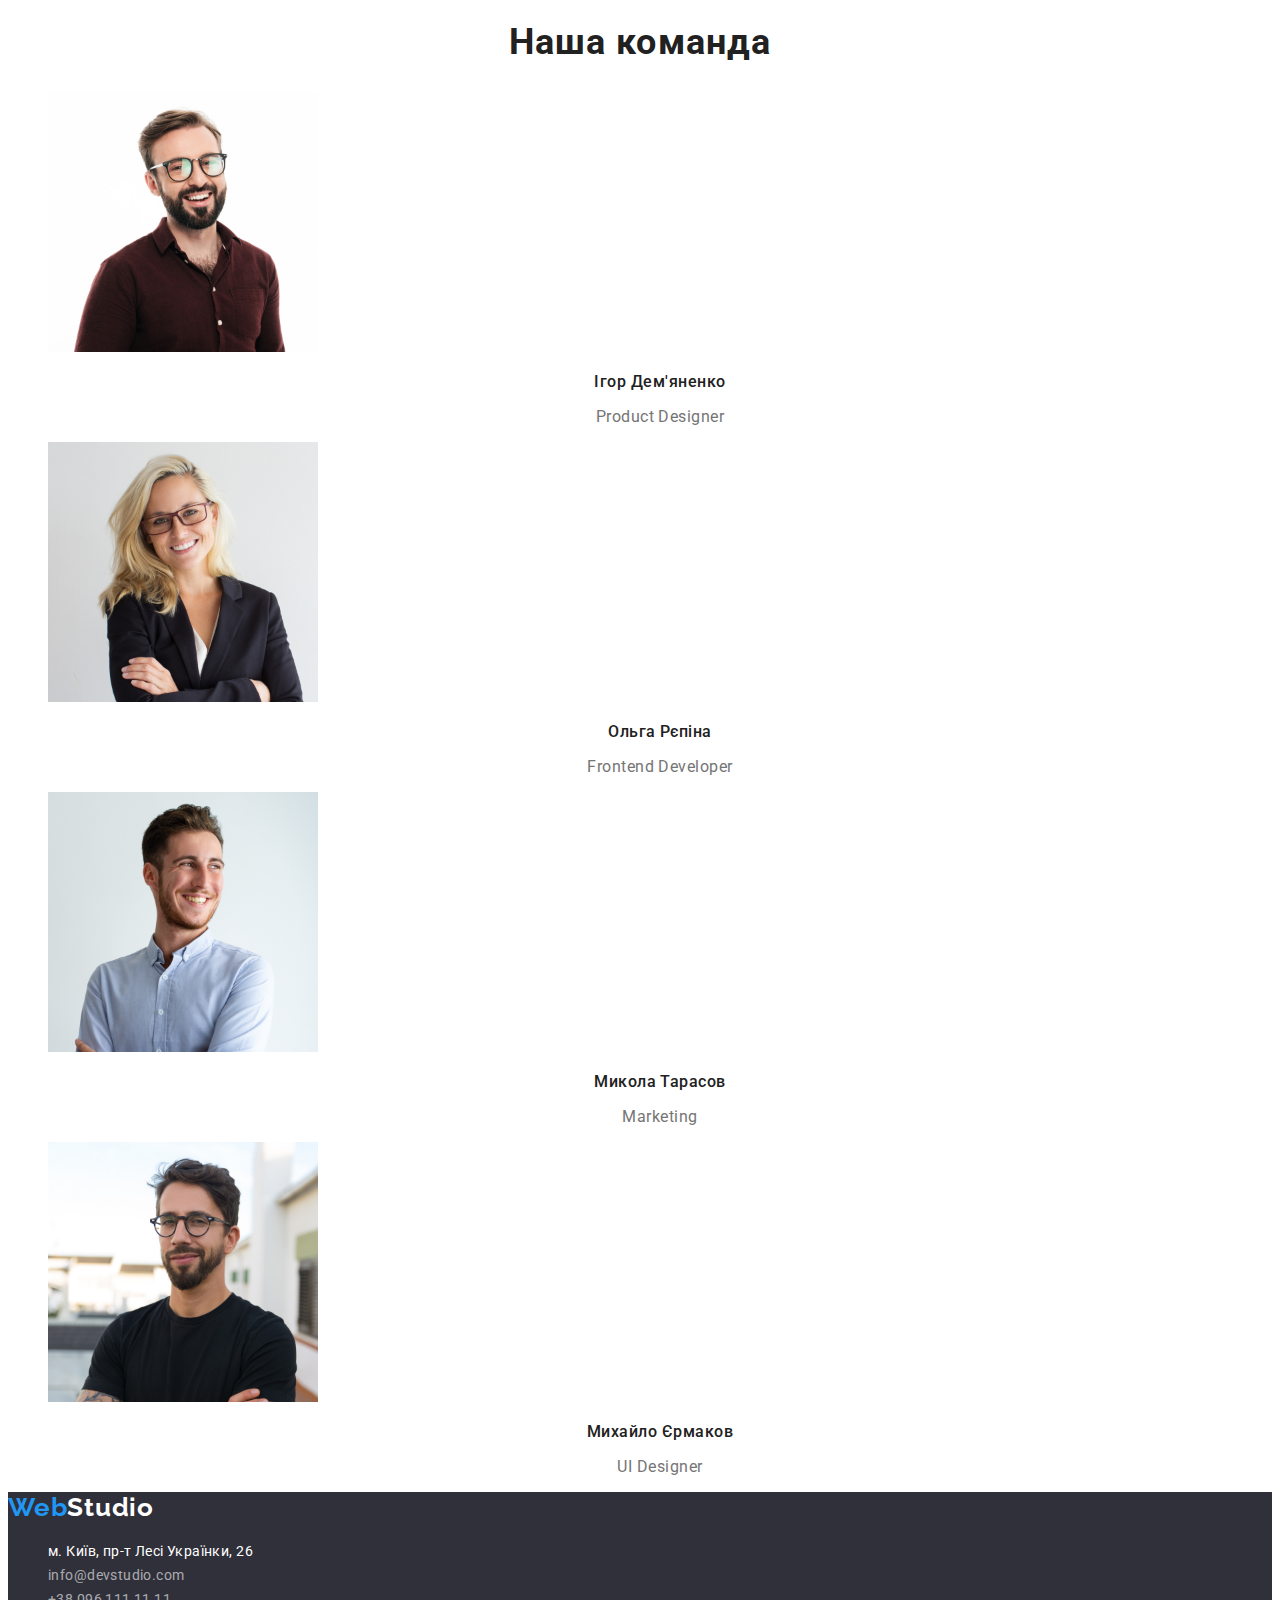
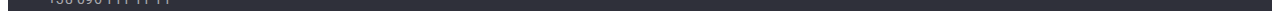
==== commit 10b94b81: "home work 2 update2" ====
--- a/index.html
+++ b/index.html
@@ -45,7 +45,7 @@
       </section> 
     <!--Features section-->
     <section class="features-section">
-      <h2 class="features-visually-hidden">Наші особливості</h2>
+      <h2 class="visually-hidden">Наші особливості</h2>
       <ul class="features-list">
         <li class="features-list-item">
           <h3 class="features-title">УВАГА ДО ДЕТАЛЕЙ </h3>
--- a/css/styles.css
+++ b/css/styles.css
@@ -15,7 +15,10 @@
     color: var(--main-txt-cl);
     background-color: var(--main-bg-cl);
     font-family: var(--main-font);
-
+    
+}
+.list{
+    list-style: none;
 }
 .visually-hidden {
     position: absolute;
@@ -32,10 +35,9 @@
 .link,.body-logo, .footer-logo, .mail,.tel,.current {
     text-decoration: none;
     color: currentColor;
-}
-.list {
-    list-style: none;
-}
+   
+}
+
 /*Header*/
     .body-logo{
         font-family: var(--secondary-font);
@@ -46,7 +48,7 @@
     }
     .body-logo-web{
         color: var(--accent-txt-cl);
-        
+       
 }
     .header .link
 {
@@ -112,6 +114,21 @@
         background-color: #188ce8;
     }
     /*Features section*/
+    .visually-hidden {
+        position: absolute;
+          white-space: nowrap;
+          width: 1px;
+          height: 1px;
+          overflow: hidden;
+          border: 0;
+          padding: 0;
+          clip: rect(0 0 0 0);
+          clip-path: inset(50%);
+          margin: -1px;
+      } 
+      .features-list{
+        list-style: none;
+      }
     .features-list-item {
         font-weight: 700;
         font-size: 14px;
